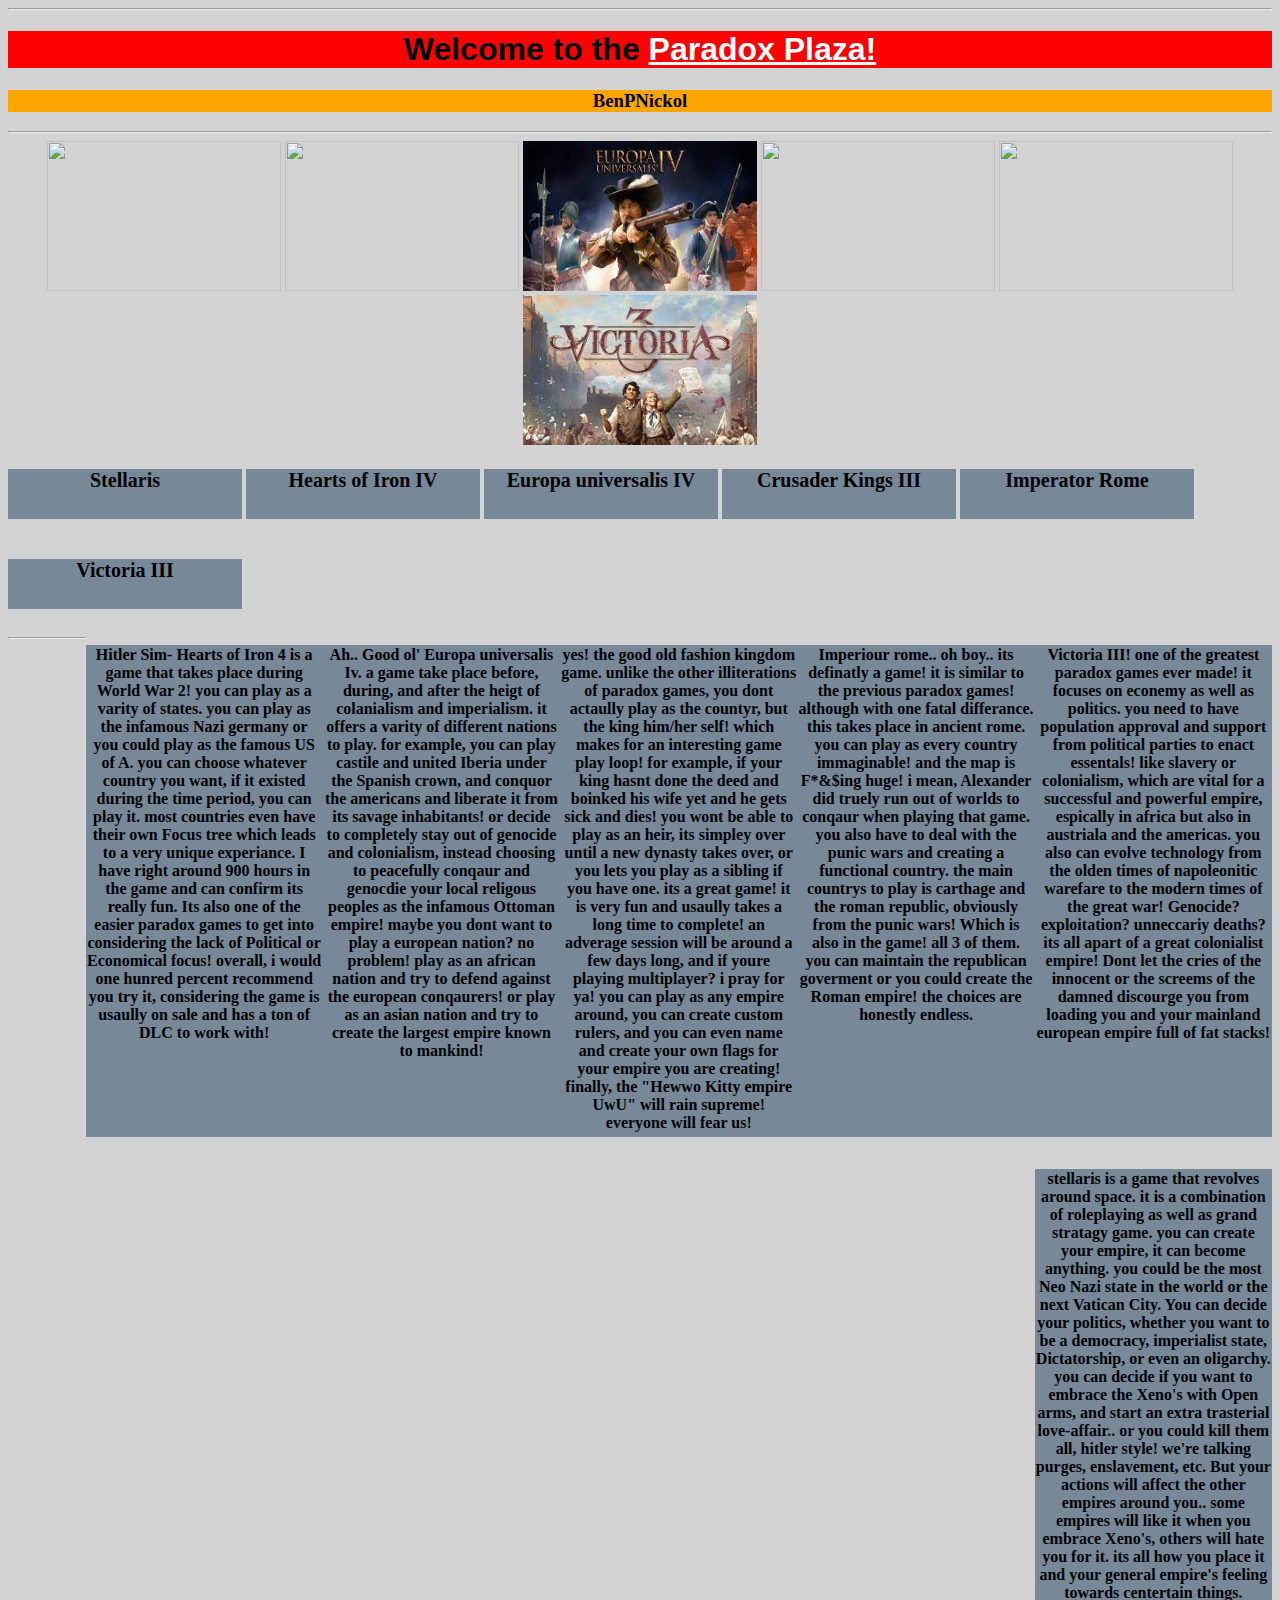
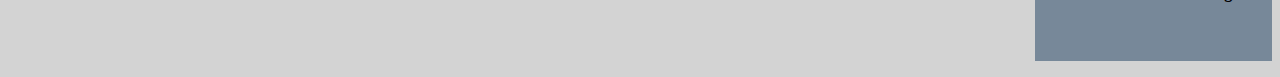
==== index.html @ b7e4c319 "Add files via upload" ====
<!DOCTYPE html>
<html lang="en">
<head>
    <link rel="style" href="stylesheet.css">
    <meta charset="UTF-8">
    <meta name="viewport" content="width=device-width, initial-scale=1.0">
    <title>Paradox Plaza</title>
    <!-- ^(>o<)^ "you're my prison Bi-"-->
    <!-- v('-')v "maybe i shouldnt sing that at school.."-->
    <style>
        html {
            background-color: lightgray;
        }
        .topb {
            background-color: red;
            font-size: xx-large;
            text-align: center;
            font-family: Verdana, Geneva, Tahoma, sans-serif;
            font-weight: bold;
        }
        .Black {
            color: black;
        }
        .topA {
           display: inline-block;
           background-color: lightslategray;
           width: 235.3px;
           height: 490px;
           padding: 1px 1px 1px 1px;
           float: right;
           color: black;
           font-weight: bold;
        }
        .topA:hover {
            background-color: goldenrod;
            color: brown;
        }

        .topC {
            background-color: lightslategray;
            width: 234px;
            height: 50px;
            display: inline-block;
            text-align: center;
            font-weight: bold;
            font-size: 20px;
            color: black;
        }
        img {
            width: 234px;
            height: 150px;
        }
        .topC:hover{
            background-color: goldenrod;
            color: brown;
        }
        .topd{
            background-color: orange;
        }
        .PDXInter {
            width: 100%;
            height: 100%;
        }
        .PP {
            color: white;
        }
    </style>
</head>
<hr>
<body>
    <center>
    <h1 class="topb">Welcome to the <a href="secretpage.html"class="PP">Paradox Plaza!</a></h1>
    <h3 class="topd"><a href="https://youtu.be/IEXU2178-iw?si=_TwhOZrFkXJ5-ifT"target=_blank class="Black"></a>BenPNickol</a></h3>
    <hr>
    <div>
    <a href="https://www.google.com/url?sa=i&url=https%3A%2F%2Fstore.steampowered.com%2Fapp%2F281990%2FStellaris%2F&psig=AOvVaw1C9UYe3_Y8xvqTOjr26qHR&ust=1695215287084000&source=images&cd=vfe&opi=89978449&ved=0CA0QjRxqFwoTCMiK-ZrftoEDFQAAAAAdAAAAABAD" target="_blank"><img src = "https://cdn.cloudflare.steamstatic.com/steam/apps/281990/capsule_616x353.jpg?t=1693234060"></a>
    <a href="https://www.google.com/url?sa=i&url=https%3A%2F%2Fstore.steampowered.com%2Fapp%2F394360%2FHearts_of_Iron_IV%2F&psig=AOvVaw2kgOMju-Z1PRm3Er1uELWC&ust=1695215364745000&source=images&cd=vfe&opi=89978449&ved=0CA0QjRxqFwoTCNjUpsTftoEDFQAAAAAdAAAAABAD"target="blank"><img src = "https://cdn.akamai.steamstatic.com/steam/apps/394360/capsule_616x353.jpg?t=1694091142"></a>
    <a href="https://www.google.com/imgres?imgurl=https%3A%2F%2Fcdn1.epicgames.com%2FsalesEvent%2FsalesEvent%2FEGS_EuropaUniversalisIV_ParadoxDevelopmentStudioParadoxTinto_S3_2560x1440-aa3002ec221d43dcd7e49f5458e74766&tbnid=sLUg0oDwA28S-M&vet=12ahUKEwif4siK4LaBAxUPPN4AHVu8Cl4QMygAegQIARBq..i&imgrefurl=https%3A%2F%2Fstore.epicgames.com%2Fen-US%2Fp%2Feuropa-universalis-iv&docid=Y0DGhOLrPF96cM&w=2560&h=1440&q=europa%20universalis%204&safe=active&ved=2ahUKEwif4siK4LaBAxUPPN4AHVu8Cl4QMygAegQIARBq"target=_blank><img src = "[data-uri]"></a>
    <a href="https://www.google.com/imgres?imgurl=https%3A%2F%2Fcdn.cloudflare.steamstatic.com%2Fsteam%2Fapps%2F1158310%2Fcapsule_616x353.jpg%3Ft%3D1692714098&tbnid=WioQLJDenZNGSM&vet=12ahUKEwiq75q14LaBAxVAPN4AHYj-DsAQMygAegQIARBq..i&imgrefurl=https%3A%2F%2Fstore.steampowered.com%2Fapp%2F1158310%2FCrusader_Kings_III%2F&docid=MSG698dSf3cy8M&w=616&h=353&itg=1&q=crusader%20kings%20iii&safe=active&ved=2ahUKEwiq75q14LaBAxVAPN4AHYj-DsAQMygAegQIARBq"target=_blank><img src = "https://cdn.cloudflare.steamstatic.com/steam/apps/1158310/capsule_616x353.jpg?t=1692714098"></a>
    <a href="https://www.google.com/imgres?imgurl=https%3A%2F%2Fcdn.cloudflare.steamstatic.com%2Fsteam%2Fapps%2F859580%2Fcapsule_616x353.jpg%3Ft%3D1621441082&tbnid=dZjUsSd30RZWSM&vet=12ahUKEwjj5InK4LaBAxWVNN4AHUb6BAYQMygBegQIARBs..i&imgrefurl=https%3A%2F%2Fstore.steampowered.com%2Fapp%2F859580%2FImperator_Rome%2F&docid=vJlnPVtXmf8YDM&w=616&h=353&q=imperator%20rome&safe=active&ved=2ahUKEwjj5InK4LaBAxWVNN4AHUb6BAYQMygBegQIARBs"target=_blank><img src = "https://cdn.cloudflare.steamstatic.com/steam/apps/859580/capsule_616x353.jpg?t=1621441082"></a>
    <a href="https://www.google.com/url?sa=i&url=https%3A%2F%2Fgg.deals%2Fgame%2Fvictoria-3%2F&psig=AOvVaw3E61ZF9tElEOwBAATt3LUr&ust=1695408074004000&source=images&cd=vfe&opi=89978449&ved=0CA0QjRxqFwoTCOCT-7KtvIEDFQAAAAAdAAAAABAD"target=_blank><img src="[data-uri]"></a>
    </div>
    <!-- ^(^v^)^ "Many images! and with links!" -->
    </center>
    <!-- v('o')> "Buttons!"-->
    <a href="Stella.html"><p class="topC">Stellaris</p></a>
    <a href="Hoi4.html"><p class="topC">Hearts of Iron IV</p></a>
    <a href="ImperialismSim.html"><p class="topC">Europa universalis IV</p></a>
    <a href="CK3.html"><p class="topC">Crusader Kings III</p></a>
    <a href="ThatOneRomanGameNoOneTalksAbout.html"><p class="topC">Imperator Rome</p></a>
    <a href="SpreadSheet.html"><p class="topC">Victoria III</p></a>
    <!-- ^(\/-\/')v "ignore the names... please..."-->
    <br>
    <center>


    <p class="topA">Victoria III!  one of the greatest paradox games ever made!  it focuses on econemy as well as politics.  you need to have population approval and support from political parties to enact essentals!  like slavery or colonialism, which are vital for a successful and powerful empire, espically in africa but also in austriala and the americas.  you also can evolve technology from the olden times of napoleonitic warefare to the modern times of the great war!  Genocide? exploitation? unneccariy deaths? its all apart of a great colonialist empire!  Dont let the cries of the innocent or the screems of the damned discourge you from loading you and your mainland european empire full of fat stacks!</p>
    <p class="topA">Imperiour rome.. oh boy.. its definatly a game! it is similar to the previous paradox games! although with one fatal differance.  this takes place in ancient rome.  you can play as every country immaginable!  and the map is F*&$ing huge!  i mean, Alexander did truely run out of worlds to conqaur when playing that game.  you also have to deal with the punic wars and creating a functional country.  the main countrys to play is carthage and the roman republic, obviously from the punic wars!  Which is also in the game! all 3 of them.  you can maintain the republican goverment or you could create the Roman empire!  the choices are honestly endless.</p>
    <p class="topA">yes!  the good old fashion kingdom game.  unlike the other illiterations of paradox games, you dont actaully play as the countyr, but the king him/her self!  which makes for an interesting game play loop! for example, if your king hasnt done the deed and boinked his wife yet and he gets sick and dies! you wont be able to play as an heir,  its simpley over until a new dynasty takes over, or you lets you play as a sibling if you have one.  its a great game!  it is very fun and usaully takes a long time to complete!  an adverage session will be around a few days long, and if youre playing multiplayer? i pray for ya!  you can play as any empire around, you can create custom rulers, and you can even name and create your own flags for your empire you are creating! finally, the "Hewwo Kitty empire UwU" will rain supreme! everyone will fear us!</p>
    <p class="topA">Ah.. Good ol' Europa universalis Iv.  a game take place before, during, and after the heigt of colanialism and imperialism.  it offers a varity of different nations to play.  for example, you can play castile and united Iberia under the Spanish crown, and conquor the americans and liberate it from its savage inhabitants!  or decide to completely stay out of genocide and colonialism, instead choosing to peacefully conqaur and genocdie your local religous peoples as the infamous Ottoman empire! maybe you dont want to play a european nation? no problem! play as an african nation and try to defend against the european conqaurers!  or play as an asian nation and try to create the largest empire known to mankind!</p>
    <p class="topA">Hitler Sim- Hearts of Iron 4 is a game that takes place during World War 2! you can play as a varity of states.  you can play as the infamous Nazi germany or you could play as the famous US of A.  you can choose whatever country you want, if it existed during the time period, you can play it.  most countries even have their own Focus tree which leads to a very unique experiance.  I have right around 900 hours in the game and can confirm its really fun.  Its also one of the easier paradox games to get into considering the lack of Political or Economical focus!  overall, i would one hunred percent recommend you try it, considering the game is usaully on sale and has a ton of DLC to work with!
    </p>
    <p class="topA">stellaris is a game that revolves around space. it is a combination of roleplaying as well as grand stratagy game.  you can create your empire, it can become anything.  you could be the most Neo Nazi state in the world or the next Vatican City.  You can decide your politics, whether you want to be a democracy, imperialist state, Dictatorship, or even an oligarchy.  you can decide if you want to embrace the Xeno's with Open arms, and start an extra trasterial love-affair.. or you could kill them all, hitler style! we're talking purges, enslavement, etc.  But your actions will affect the other empires around you.. some empires will like it when you embrace Xeno's, others will hate you for it.  its all how you place it and your general empire's feeling towards centertain things. </p>



    <!-- v('o')v "thats..not good.." -->
    <!-- v('v')> "its fixed!..after an hour...-->
</center>
<hr>
</center>
</body>

</html>
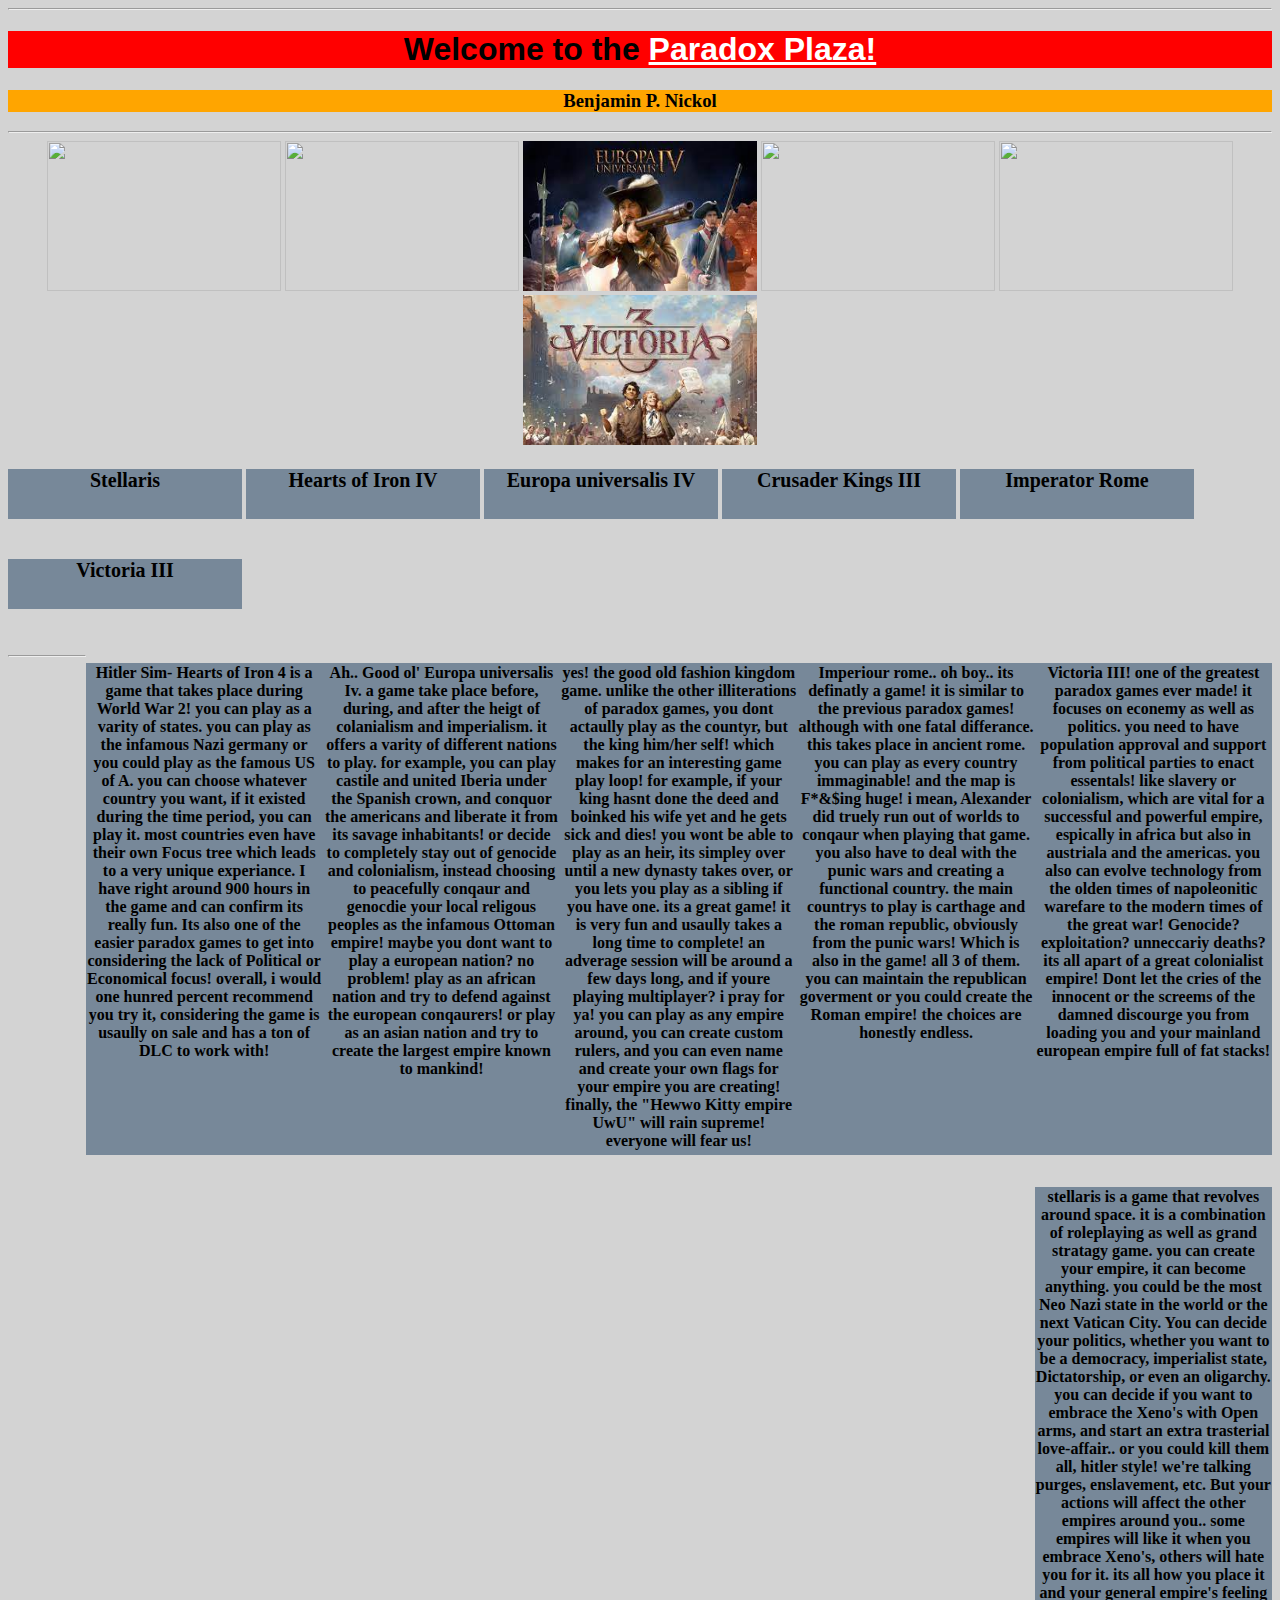
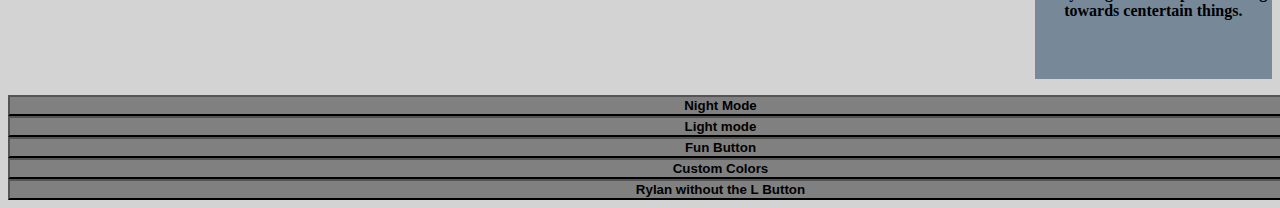
==== commit 552a7839: "Add files via upload" ====
--- a/index.html
+++ b/index.html
@@ -1,6 +1,7 @@
 <!DOCTYPE html>
-<html lang="en">
+<html lang="en" id="End">
 <head>
+    <script src="JavaScript.js" defer></script>
     <link rel="style" href="stylesheet.css">
     <meta charset="UTF-8">
     <meta name="viewport" content="width=device-width, initial-scale=1.0">
@@ -34,6 +35,7 @@
         .topA:hover {
             background-color: goldenrod;
             color: brown;
+            !important
         }
 
         .topC {
@@ -51,6 +53,7 @@
             height: 150px;
         }
         .topC:hover{
+            !important
             background-color: goldenrod;
             color: brown;
         }
@@ -64,13 +67,25 @@
         .PP {
             color: white;
         }
+        .red{
+            width: 1425px;
+            color: black;
+            background-color: blueviolet;
+            font-weight: bold;
+        }
+        .But{
+            background-color: grey;
+            font-weight: bold;
+            color: black;
+            width: 1425px;
+        }
     </style>
 </head>
 <hr>
 <body>
     <center>
-    <h1 class="topb">Welcome to the <a href="secretpage.html"class="PP">Paradox Plaza!</a></h1>
-    <h3 class="topd"><a href="https://youtu.be/IEXU2178-iw?si=_TwhOZrFkXJ5-ifT"target=_blank class="Black"></a>BenPNickol</a></h3>
+    <h1 id='Top' class="topb">Welcome to the <a href="secretpage.html"class="PP">Paradox Plaza!</a></h1>
+    <h3 class="topd" id="BPN"><a href="https://youtu.be/IEXU2178-iw?si=_TwhOZrFkXJ5-ifT"target=_blank class="Black"></a>Benjamin P. Nickol</a></h3>
     <hr>
     <div>
     <a href="https://www.google.com/url?sa=i&url=https%3A%2F%2Fstore.steampowered.com%2Fapp%2F281990%2FStellaris%2F&psig=AOvVaw1C9UYe3_Y8xvqTOjr26qHR&ust=1695215287084000&source=images&cd=vfe&opi=89978449&ved=0CA0QjRxqFwoTCMiK-ZrftoEDFQAAAAAdAAAAABAD" target="_blank"><img src = "https://cdn.cloudflare.steamstatic.com/steam/apps/281990/capsule_616x353.jpg?t=1693234060"></a>
@@ -83,31 +98,38 @@
     <!-- ^(^v^)^ "Many images! and with links!" -->
     </center>
     <!-- v('o')> "Buttons!"-->
-    <a href="Stella.html"><p class="topC">Stellaris</p></a>
-    <a href="Hoi4.html"><p class="topC">Hearts of Iron IV</p></a>
-    <a href="ImperialismSim.html"><p class="topC">Europa universalis IV</p></a>
-    <a href="CK3.html"><p class="topC">Crusader Kings III</p></a>
-    <a href="ThatOneRomanGameNoOneTalksAbout.html"><p class="topC">Imperator Rome</p></a>
-    <a href="SpreadSheet.html"><p class="topC">Victoria III</p></a>
+    <div id ='Ti'>
+    <a href="Stella.html"><p class="topC" id="Genocide">Stellaris</p></a>
+    <a href="Hoi4.html"><p class="topC" id='HitlerSim'>Hearts of Iron IV</p></a>
+    <a href="ImperialismSim.html"><p class="topC" id="WhiteGuyColonizerSim">Europa universalis IV</p></a>
+    <a href="CK3.html"><p class="topC" id="CKIII">Crusader Kings III</p></a>
+    <a href="ThatOneRomanGameNoOneTalksAbout.html"><p class="topC" id="Rome">Imperator Rome</p></a>
+    <a href="SpreadSheet.html"><p class="topC" id="VIII">Victoria III</p></a>
+    </div>
     <!-- ^(\/-\/')v "ignore the names... please..."-->
     <br>
     <center>
 
-
-    <p class="topA">Victoria III!  one of the greatest paradox games ever made!  it focuses on econemy as well as politics.  you need to have population approval and support from political parties to enact essentals!  like slavery or colonialism, which are vital for a successful and powerful empire, espically in africa but also in austriala and the americas.  you also can evolve technology from the olden times of napoleonitic warefare to the modern times of the great war!  Genocide? exploitation? unneccariy deaths? its all apart of a great colonialist empire!  Dont let the cries of the innocent or the screems of the damned discourge you from loading you and your mainland european empire full of fat stacks!</p>
-    <p class="topA">Imperiour rome.. oh boy.. its definatly a game! it is similar to the previous paradox games! although with one fatal differance.  this takes place in ancient rome.  you can play as every country immaginable!  and the map is F*&$ing huge!  i mean, Alexander did truely run out of worlds to conqaur when playing that game.  you also have to deal with the punic wars and creating a functional country.  the main countrys to play is carthage and the roman republic, obviously from the punic wars!  Which is also in the game! all 3 of them.  you can maintain the republican goverment or you could create the Roman empire!  the choices are honestly endless.</p>
-    <p class="topA">yes!  the good old fashion kingdom game.  unlike the other illiterations of paradox games, you dont actaully play as the countyr, but the king him/her self!  which makes for an interesting game play loop! for example, if your king hasnt done the deed and boinked his wife yet and he gets sick and dies! you wont be able to play as an heir,  its simpley over until a new dynasty takes over, or you lets you play as a sibling if you have one.  its a great game!  it is very fun and usaully takes a long time to complete!  an adverage session will be around a few days long, and if youre playing multiplayer? i pray for ya!  you can play as any empire around, you can create custom rulers, and you can even name and create your own flags for your empire you are creating! finally, the "Hewwo Kitty empire UwU" will rain supreme! everyone will fear us!</p>
-    <p class="topA">Ah.. Good ol' Europa universalis Iv.  a game take place before, during, and after the heigt of colanialism and imperialism.  it offers a varity of different nations to play.  for example, you can play castile and united Iberia under the Spanish crown, and conquor the americans and liberate it from its savage inhabitants!  or decide to completely stay out of genocide and colonialism, instead choosing to peacefully conqaur and genocdie your local religous peoples as the infamous Ottoman empire! maybe you dont want to play a european nation? no problem! play as an african nation and try to defend against the european conqaurers!  or play as an asian nation and try to create the largest empire known to mankind!</p>
-    <p class="topA">Hitler Sim- Hearts of Iron 4 is a game that takes place during World War 2! you can play as a varity of states.  you can play as the infamous Nazi germany or you could play as the famous US of A.  you can choose whatever country you want, if it existed during the time period, you can play it.  most countries even have their own Focus tree which leads to a very unique experiance.  I have right around 900 hours in the game and can confirm its really fun.  Its also one of the easier paradox games to get into considering the lack of Political or Economical focus!  overall, i would one hunred percent recommend you try it, considering the game is usaully on sale and has a ton of DLC to work with!
+<div id='Tri'>
+    <p id="1"  class="topA">Victoria III!  one of the greatest paradox games ever made!  it focuses on econemy as well as politics.  you need to have population approval and support from political parties to enact essentals!  like slavery or colonialism, which are vital for a successful and powerful empire, espically in africa but also in austriala and the americas.  you also can evolve technology from the olden times of napoleonitic warefare to the modern times of the great war!  Genocide? exploitation? unneccariy deaths? its all apart of a great colonialist empire!  Dont let the cries of the innocent or the screems of the damned discourge you from loading you and your mainland european empire full of fat stacks!</p>
+    <p id="2"  class="topA">Imperiour rome.. oh boy.. its definatly a game! it is similar to the previous paradox games! although with one fatal differance.  this takes place in ancient rome.  you can play as every country immaginable!  and the map is F*&$ing huge!  i mean, Alexander did truely run out of worlds to conqaur when playing that game.  you also have to deal with the punic wars and creating a functional country.  the main countrys to play is carthage and the roman republic, obviously from the punic wars!  Which is also in the game! all 3 of them.  you can maintain the republican goverment or you could create the Roman empire!  the choices are honestly endless.</p>
+    <p id="3"  class="topA">yes!  the good old fashion kingdom game.  unlike the other illiterations of paradox games, you dont actaully play as the countyr, but the king him/her self!  which makes for an interesting game play loop! for example, if your king hasnt done the deed and boinked his wife yet and he gets sick and dies! you wont be able to play as an heir,  its simpley over until a new dynasty takes over, or you lets you play as a sibling if you have one.  its a great game!  it is very fun and usaully takes a long time to complete!  an adverage session will be around a few days long, and if youre playing multiplayer? i pray for ya!  you can play as any empire around, you can create custom rulers, and you can even name and create your own flags for your empire you are creating! finally, the "Hewwo Kitty empire UwU" will rain supreme! everyone will fear us!</p>
+    <p id="4"  class="topA">Ah.. Good ol' Europa universalis Iv.  a game take place before, during, and after the heigt of colanialism and imperialism.  it offers a varity of different nations to play.  for example, you can play castile and united Iberia under the Spanish crown, and conquor the americans and liberate it from its savage inhabitants!  or decide to completely stay out of genocide and colonialism, instead choosing to peacefully conqaur and genocdie your local religous peoples as the infamous Ottoman empire! maybe you dont want to play a european nation? no problem! play as an african nation and try to defend against the european conqaurers!  or play as an asian nation and try to create the largest empire known to mankind!</p>
+    <p id="5"  class="topA">Hitler Sim- Hearts of Iron 4 is a game that takes place during World War 2! you can play as a varity of states.  you can play as the infamous Nazi germany or you could play as the famous US of A.  you can choose whatever country you want, if it existed during the time period, you can play it.  most countries even have their own Focus tree which leads to a very unique experiance.  I have right around 900 hours in the game and can confirm its really fun.  Its also one of the easier paradox games to get into considering the lack of Political or Economical focus!  overall, i would one hunred percent recommend you try it, considering the game is usaully on sale and has a ton of DLC to work with!
     </p>
-    <p class="topA">stellaris is a game that revolves around space. it is a combination of roleplaying as well as grand stratagy game.  you can create your empire, it can become anything.  you could be the most Neo Nazi state in the world or the next Vatican City.  You can decide your politics, whether you want to be a democracy, imperialist state, Dictatorship, or even an oligarchy.  you can decide if you want to embrace the Xeno's with Open arms, and start an extra trasterial love-affair.. or you could kill them all, hitler style! we're talking purges, enslavement, etc.  But your actions will affect the other empires around you.. some empires will like it when you embrace Xeno's, others will hate you for it.  its all how you place it and your general empire's feeling towards centertain things. </p>
-
+    <p id="6" class="topA">stellaris is a game that revolves around space. it is a combination of roleplaying as well as grand stratagy game.  you can create your empire, it can become anything.  you could be the most Neo Nazi state in the world or the next Vatican City.  You can decide your politics, whether you want to be a democracy, imperialist state, Dictatorship, or even an oligarchy.  you can decide if you want to embrace the Xeno's with Open arms, and start an extra trasterial love-affair.. or you could kill them all, hitler style! we're talking purges, enslavement, etc.  But your actions will affect the other empires around you.. some empires will like it when you embrace Xeno's, others will hate you for it.  its all how you place it and your general empire's feeling towards centertain things. </p>
+</div>
 
 
     <!-- v('o')v "thats..not good.." -->
     <!-- v('v')> "its fixed!..after an hour...-->
 </center>
 <hr>
+<button class="But" id='Qill' onclick="funnerButton()">Night Mode</button>
+<button class='But' id='Sill' onclick="offswitch()">Light mode</button>
+<button class='But' id="Will" onclick="Button()">Fun Button</button>
+<button class="But" id="Till" onclick="MyLifeDyingAway()">Custom Colors</button>
+<button class="But" id="Bill" onclick="RylanWithoutTheLButton()">Rylan without the L Button</button>
 </center>
 </body>
 
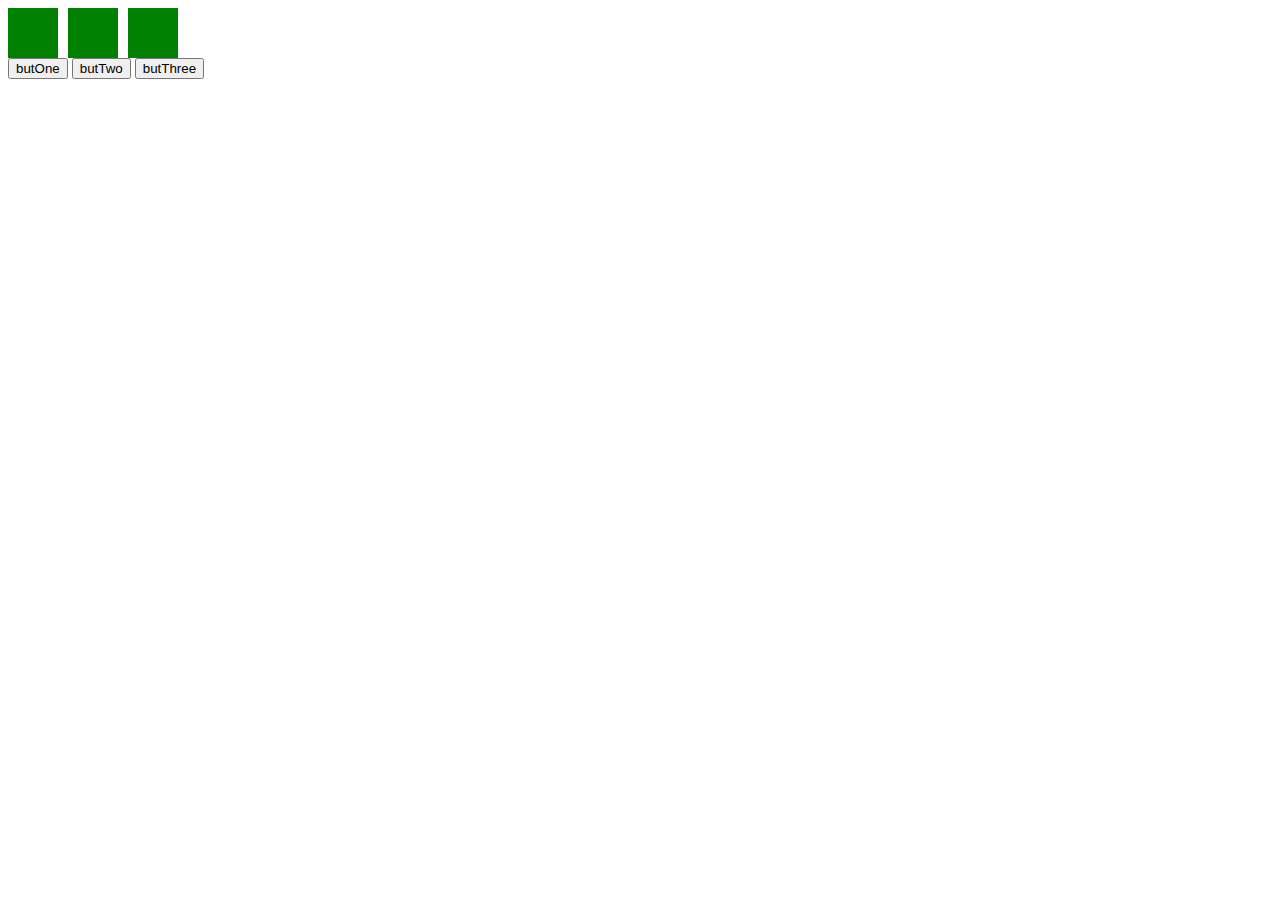
==== commit 1bbfea4e: "Add files via upload" ====
--- a/index.html
+++ b/index.html
@@ -1,136 +1,23 @@
 <!DOCTYPE html>
-<html lang="en" id="End">
+<html lang="en">
 <head>
-    <script src="JavaScript.js" defer></script>
-    <link rel="style" href="stylesheet.css">
     <meta charset="UTF-8">
     <meta name="viewport" content="width=device-width, initial-scale=1.0">
-    <title>Paradox Plaza</title>
-    <!-- ^(>o<)^ "you're my prison Bi-"-->
-    <!-- v('-')v "maybe i shouldnt sing that at school.."-->
-    <style>
-        html {
-            background-color: lightgray;
-        }
-        .topb {
-            background-color: red;
-            font-size: xx-large;
-            text-align: center;
-            font-family: Verdana, Geneva, Tahoma, sans-serif;
-            font-weight: bold;
-        }
-        .Black {
-            color: black;
-        }
-        .topA {
-           display: inline-block;
-           background-color: lightslategray;
-           width: 235.3px;
-           height: 490px;
-           padding: 1px 1px 1px 1px;
-           float: right;
-           color: black;
-           font-weight: bold;
-        }
-        .topA:hover {
-            background-color: goldenrod;
-            color: brown;
-            !important
-        }
-
-        .topC {
-            background-color: lightslategray;
-            width: 234px;
-            height: 50px;
-            display: inline-block;
-            text-align: center;
-            font-weight: bold;
-            font-size: 20px;
-            color: black;
-        }
-        img {
-            width: 234px;
-            height: 150px;
-        }
-        .topC:hover{
-            !important
-            background-color: goldenrod;
-            color: brown;
-        }
-        .topd{
-            background-color: orange;
-        }
-        .PDXInter {
-            width: 100%;
-            height: 100%;
-        }
-        .PP {
-            color: white;
-        }
-        .red{
-            width: 1425px;
-            color: black;
-            background-color: blueviolet;
-            font-weight: bold;
-        }
-        .But{
-            background-color: grey;
-            font-weight: bold;
-            color: black;
-            width: 1425px;
-        }
-    </style>
+    <title>Document</title>
+    <link rel="stylesheet" type="text/css" href="stylesheet.css" />
+    <script src="javascript.js" defer></script>
+    <link rel="style" href="stylesheet.css">
 </head>
-<hr>
 <body>
-    <center>
-    <h1 id='Top' class="topb">Welcome to the <a href="secretpage.html"class="PP">Paradox Plaza!</a></h1>
-    <h3 class="topd" id="BPN"><a href="https://youtu.be/IEXU2178-iw?si=_TwhOZrFkXJ5-ifT"target=_blank class="Black"></a>Benjamin P. Nickol</a></h3>
-    <hr>
-    <div>
-    <a href="https://www.google.com/url?sa=i&url=https%3A%2F%2Fstore.steampowered.com%2Fapp%2F281990%2FStellaris%2F&psig=AOvVaw1C9UYe3_Y8xvqTOjr26qHR&ust=1695215287084000&source=images&cd=vfe&opi=89978449&ved=0CA0QjRxqFwoTCMiK-ZrftoEDFQAAAAAdAAAAABAD" target="_blank"><img src = "https://cdn.cloudflare.steamstatic.com/steam/apps/281990/capsule_616x353.jpg?t=1693234060"></a>
-    <a href="https://www.google.com/url?sa=i&url=https%3A%2F%2Fstore.steampowered.com%2Fapp%2F394360%2FHearts_of_Iron_IV%2F&psig=AOvVaw2kgOMju-Z1PRm3Er1uELWC&ust=1695215364745000&source=images&cd=vfe&opi=89978449&ved=0CA0QjRxqFwoTCNjUpsTftoEDFQAAAAAdAAAAABAD"target="blank"><img src = "https://cdn.akamai.steamstatic.com/steam/apps/394360/capsule_616x353.jpg?t=1694091142"></a>
-    <a href="https://www.google.com/imgres?imgurl=https%3A%2F%2Fcdn1.epicgames.com%2FsalesEvent%2FsalesEvent%2FEGS_EuropaUniversalisIV_ParadoxDevelopmentStudioParadoxTinto_S3_2560x1440-aa3002ec221d43dcd7e49f5458e74766&tbnid=sLUg0oDwA28S-M&vet=12ahUKEwif4siK4LaBAxUPPN4AHVu8Cl4QMygAegQIARBq..i&imgrefurl=https%3A%2F%2Fstore.epicgames.com%2Fen-US%2Fp%2Feuropa-universalis-iv&docid=Y0DGhOLrPF96cM&w=2560&h=1440&q=europa%20universalis%204&safe=active&ved=2ahUKEwif4siK4LaBAxUPPN4AHVu8Cl4QMygAegQIARBq"target=_blank><img src = "[data-uri]"></a>
-    <a href="https://www.google.com/imgres?imgurl=https%3A%2F%2Fcdn.cloudflare.steamstatic.com%2Fsteam%2Fapps%2F1158310%2Fcapsule_616x353.jpg%3Ft%3D1692714098&tbnid=WioQLJDenZNGSM&vet=12ahUKEwiq75q14LaBAxVAPN4AHYj-DsAQMygAegQIARBq..i&imgrefurl=https%3A%2F%2Fstore.steampowered.com%2Fapp%2F1158310%2FCrusader_Kings_III%2F&docid=MSG698dSf3cy8M&w=616&h=353&itg=1&q=crusader%20kings%20iii&safe=active&ved=2ahUKEwiq75q14LaBAxVAPN4AHYj-DsAQMygAegQIARBq"target=_blank><img src = "https://cdn.cloudflare.steamstatic.com/steam/apps/1158310/capsule_616x353.jpg?t=1692714098"></a>
-    <a href="https://www.google.com/imgres?imgurl=https%3A%2F%2Fcdn.cloudflare.steamstatic.com%2Fsteam%2Fapps%2F859580%2Fcapsule_616x353.jpg%3Ft%3D1621441082&tbnid=dZjUsSd30RZWSM&vet=12ahUKEwjj5InK4LaBAxWVNN4AHUb6BAYQMygBegQIARBs..i&imgrefurl=https%3A%2F%2Fstore.steampowered.com%2Fapp%2F859580%2FImperator_Rome%2F&docid=vJlnPVtXmf8YDM&w=616&h=353&q=imperator%20rome&safe=active&ved=2ahUKEwjj5InK4LaBAxWVNN4AHUb6BAYQMygBegQIARBs"target=_blank><img src = "https://cdn.cloudflare.steamstatic.com/steam/apps/859580/capsule_616x353.jpg?t=1621441082"></a>
-    <a href="https://www.google.com/url?sa=i&url=https%3A%2F%2Fgg.deals%2Fgame%2Fvictoria-3%2F&psig=AOvVaw3E61ZF9tElEOwBAATt3LUr&ust=1695408074004000&source=images&cd=vfe&opi=89978449&ved=0CA0QjRxqFwoTCOCT-7KtvIEDFQAAAAAdAAAAABAD"target=_blank><img src="[data-uri]"></a>
+    <div id="oneC">
+        <div class="box"></div>
+        <div class="box"></div>
+        <div class="box"></div>
     </div>
-    <!-- ^(^v^)^ "Many images! and with links!" -->
-    </center>
-    <!-- v('o')> "Buttons!"-->
-    <div id ='Ti'>
-    <a href="Stella.html"><p class="topC" id="Genocide">Stellaris</p></a>
-    <a href="Hoi4.html"><p class="topC" id='HitlerSim'>Hearts of Iron IV</p></a>
-    <a href="ImperialismSim.html"><p class="topC" id="WhiteGuyColonizerSim">Europa universalis IV</p></a>
-    <a href="CK3.html"><p class="topC" id="CKIII">Crusader Kings III</p></a>
-    <a href="ThatOneRomanGameNoOneTalksAbout.html"><p class="topC" id="Rome">Imperator Rome</p></a>
-    <a href="SpreadSheet.html"><p class="topC" id="VIII">Victoria III</p></a>
+    <div id="OneB">
+        <button class="button" onclick="changeColor('square1')">butOne</button>
+        <button class="button" onclick="changeColor('square')">butTwo</button>
+        <button class="button" onclick="changeColor('square')">butThree</button>
     </div>
-    <!-- ^(\/-\/')v "ignore the names... please..."-->
-    <br>
-    <center>
-
-<div id='Tri'>
-    <p id="1"  class="topA">Victoria III!  one of the greatest paradox games ever made!  it focuses on econemy as well as politics.  you need to have population approval and support from political parties to enact essentals!  like slavery or colonialism, which are vital for a successful and powerful empire, espically in africa but also in austriala and the americas.  you also can evolve technology from the olden times of napoleonitic warefare to the modern times of the great war!  Genocide? exploitation? unneccariy deaths? its all apart of a great colonialist empire!  Dont let the cries of the innocent or the screems of the damned discourge you from loading you and your mainland european empire full of fat stacks!</p>
-    <p id="2"  class="topA">Imperiour rome.. oh boy.. its definatly a game! it is similar to the previous paradox games! although with one fatal differance.  this takes place in ancient rome.  you can play as every country immaginable!  and the map is F*&$ing huge!  i mean, Alexander did truely run out of worlds to conqaur when playing that game.  you also have to deal with the punic wars and creating a functional country.  the main countrys to play is carthage and the roman republic, obviously from the punic wars!  Which is also in the game! all 3 of them.  you can maintain the republican goverment or you could create the Roman empire!  the choices are honestly endless.</p>
-    <p id="3"  class="topA">yes!  the good old fashion kingdom game.  unlike the other illiterations of paradox games, you dont actaully play as the countyr, but the king him/her self!  which makes for an interesting game play loop! for example, if your king hasnt done the deed and boinked his wife yet and he gets sick and dies! you wont be able to play as an heir,  its simpley over until a new dynasty takes over, or you lets you play as a sibling if you have one.  its a great game!  it is very fun and usaully takes a long time to complete!  an adverage session will be around a few days long, and if youre playing multiplayer? i pray for ya!  you can play as any empire around, you can create custom rulers, and you can even name and create your own flags for your empire you are creating! finally, the "Hewwo Kitty empire UwU" will rain supreme! everyone will fear us!</p>
-    <p id="4"  class="topA">Ah.. Good ol' Europa universalis Iv.  a game take place before, during, and after the heigt of colanialism and imperialism.  it offers a varity of different nations to play.  for example, you can play castile and united Iberia under the Spanish crown, and conquor the americans and liberate it from its savage inhabitants!  or decide to completely stay out of genocide and colonialism, instead choosing to peacefully conqaur and genocdie your local religous peoples as the infamous Ottoman empire! maybe you dont want to play a european nation? no problem! play as an african nation and try to defend against the european conqaurers!  or play as an asian nation and try to create the largest empire known to mankind!</p>
-    <p id="5"  class="topA">Hitler Sim- Hearts of Iron 4 is a game that takes place during World War 2! you can play as a varity of states.  you can play as the infamous Nazi germany or you could play as the famous US of A.  you can choose whatever country you want, if it existed during the time period, you can play it.  most countries even have their own Focus tree which leads to a very unique experiance.  I have right around 900 hours in the game and can confirm its really fun.  Its also one of the easier paradox games to get into considering the lack of Political or Economical focus!  overall, i would one hunred percent recommend you try it, considering the game is usaully on sale and has a ton of DLC to work with!
-    </p>
-    <p id="6" class="topA">stellaris is a game that revolves around space. it is a combination of roleplaying as well as grand stratagy game.  you can create your empire, it can become anything.  you could be the most Neo Nazi state in the world or the next Vatican City.  You can decide your politics, whether you want to be a democracy, imperialist state, Dictatorship, or even an oligarchy.  you can decide if you want to embrace the Xeno's with Open arms, and start an extra trasterial love-affair.. or you could kill them all, hitler style! we're talking purges, enslavement, etc.  But your actions will affect the other empires around you.. some empires will like it when you embrace Xeno's, others will hate you for it.  its all how you place it and your general empire's feeling towards centertain things. </p>
-</div>
-
-
-    <!-- v('o')v "thats..not good.." -->
-    <!-- v('v')> "its fixed!..after an hour...-->
-</center>
-<hr>
-<button class="But" id='Qill' onclick="funnerButton()">Night Mode</button>
-<button class='But' id='Sill' onclick="offswitch()">Light mode</button>
-<button class='But' id="Will" onclick="Button()">Fun Button</button>
-<button class="But" id="Till" onclick="MyLifeDyingAway()">Custom Colors</button>
-<button class="But" id="Bill" onclick="RylanWithoutTheLButton()">Rylan without the L Button</button>
-</center>
 </body>
-
 </html>--- a/stylesheet.css
+++ b/stylesheet.css
@@ -0,0 +1,18 @@
+html{
+    Margin: 0; padding: 0; display = flex, flex-direction: column; align-items:
+center; justify-content: center; height: 100vh;
+}
+#oneC{
+    Display: flex;
+}
+.box{
+    width: 50px;
+    height: 50px; 
+    background-color: green; 
+    margin-right: 10px;
+}
+.Button{
+    Margin-top: 10px; 
+    padding: 10px; 
+    font-size: 16px;
+}--- a/stylesheet.css
+++ b/stylesheet.css
@@ -0,0 +1,18 @@
+html{
+    Margin: 0; padding: 0; display = flex, flex-direction: column; align-items:
+center; justify-content: center; height: 100vh;
+}
+#oneC{
+    Display: flex;
+}
+.box{
+    width: 50px;
+    height: 50px; 
+    background-color: green; 
+    margin-right: 10px;
+}
+.Button{
+    Margin-top: 10px; 
+    padding: 10px; 
+    font-size: 16px;
+}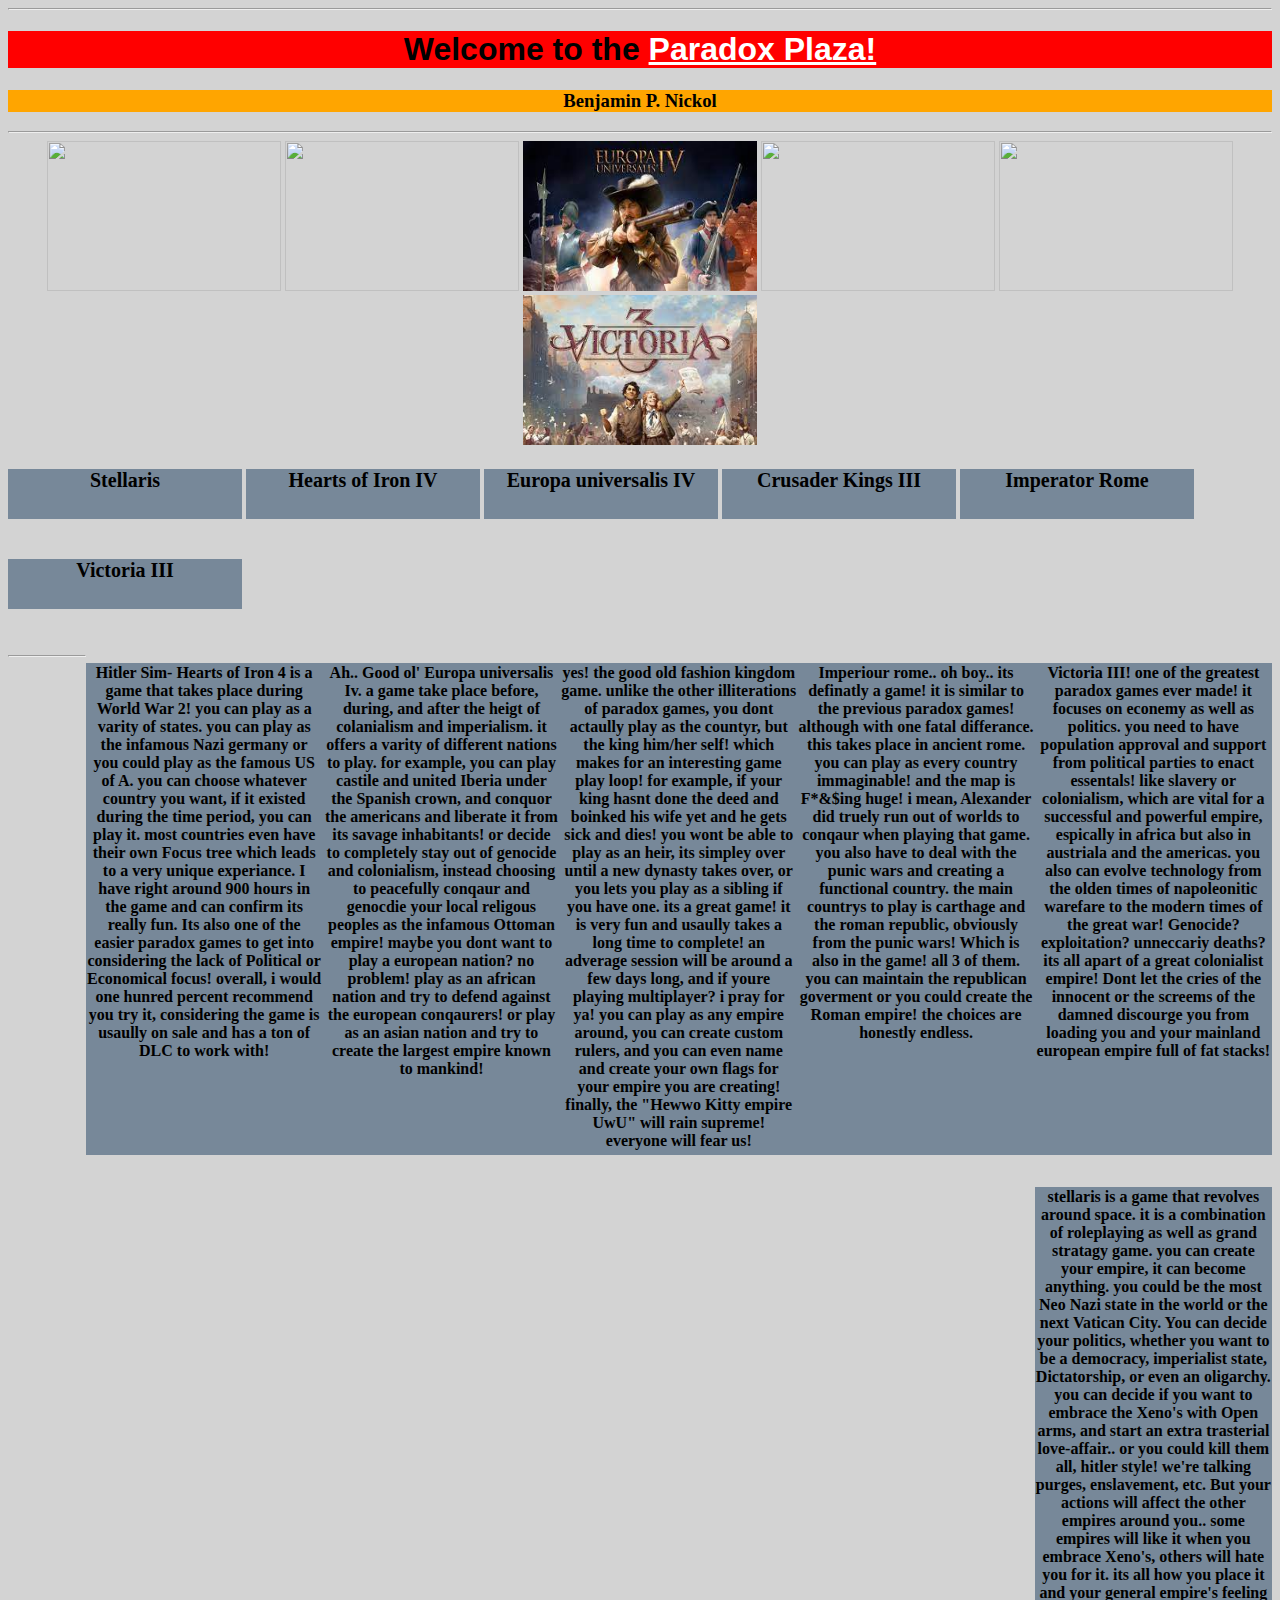
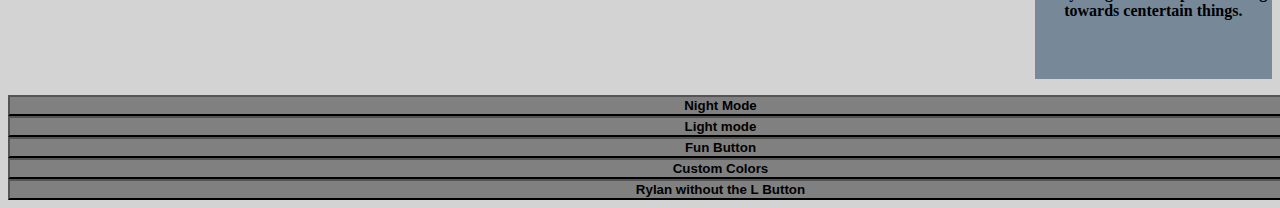
==== commit 828862ca: "Revert "Add files via upload"" ====
--- a/index.html
+++ b/index.html
@@ -1,23 +1,136 @@
 <!DOCTYPE html>
-<html lang="en">
+<html lang="en" id="End">
 <head>
+    <script src="JavaScript.js" defer></script>
+    <link rel="style" href="stylesheet.css">
     <meta charset="UTF-8">
     <meta name="viewport" content="width=device-width, initial-scale=1.0">
-    <title>Document</title>
-    <link rel="stylesheet" type="text/css" href="stylesheet.css" />
-    <script src="javascript.js" defer></script>
-    <link rel="style" href="stylesheet.css">
+    <title>Paradox Plaza</title>
+    <!-- ^(>o<)^ "you're my prison Bi-"-->
+    <!-- v('-')v "maybe i shouldnt sing that at school.."-->
+    <style>
+        html {
+            background-color: lightgray;
+        }
+        .topb {
+            background-color: red;
+            font-size: xx-large;
+            text-align: center;
+            font-family: Verdana, Geneva, Tahoma, sans-serif;
+            font-weight: bold;
+        }
+        .Black {
+            color: black;
+        }
+        .topA {
+           display: inline-block;
+           background-color: lightslategray;
+           width: 235.3px;
+           height: 490px;
+           padding: 1px 1px 1px 1px;
+           float: right;
+           color: black;
+           font-weight: bold;
+        }
+        .topA:hover {
+            background-color: goldenrod;
+            color: brown;
+            !important
+        }
+
+        .topC {
+            background-color: lightslategray;
+            width: 234px;
+            height: 50px;
+            display: inline-block;
+            text-align: center;
+            font-weight: bold;
+            font-size: 20px;
+            color: black;
+        }
+        img {
+            width: 234px;
+            height: 150px;
+        }
+        .topC:hover{
+            !important
+            background-color: goldenrod;
+            color: brown;
+        }
+        .topd{
+            background-color: orange;
+        }
+        .PDXInter {
+            width: 100%;
+            height: 100%;
+        }
+        .PP {
+            color: white;
+        }
+        .red{
+            width: 1425px;
+            color: black;
+            background-color: blueviolet;
+            font-weight: bold;
+        }
+        .But{
+            background-color: grey;
+            font-weight: bold;
+            color: black;
+            width: 1425px;
+        }
+    </style>
 </head>
+<hr>
 <body>
-    <div id="oneC">
-        <div class="box"></div>
-        <div class="box"></div>
-        <div class="box"></div>
+    <center>
+    <h1 id='Top' class="topb">Welcome to the <a href="secretpage.html"class="PP">Paradox Plaza!</a></h1>
+    <h3 class="topd" id="BPN"><a href="https://youtu.be/IEXU2178-iw?si=_TwhOZrFkXJ5-ifT"target=_blank class="Black"></a>Benjamin P. Nickol</a></h3>
+    <hr>
+    <div>
+    <a href="https://www.google.com/url?sa=i&url=https%3A%2F%2Fstore.steampowered.com%2Fapp%2F281990%2FStellaris%2F&psig=AOvVaw1C9UYe3_Y8xvqTOjr26qHR&ust=1695215287084000&source=images&cd=vfe&opi=89978449&ved=0CA0QjRxqFwoTCMiK-ZrftoEDFQAAAAAdAAAAABAD" target="_blank"><img src = "https://cdn.cloudflare.steamstatic.com/steam/apps/281990/capsule_616x353.jpg?t=1693234060"></a>
+    <a href="https://www.google.com/url?sa=i&url=https%3A%2F%2Fstore.steampowered.com%2Fapp%2F394360%2FHearts_of_Iron_IV%2F&psig=AOvVaw2kgOMju-Z1PRm3Er1uELWC&ust=1695215364745000&source=images&cd=vfe&opi=89978449&ved=0CA0QjRxqFwoTCNjUpsTftoEDFQAAAAAdAAAAABAD"target="blank"><img src = "https://cdn.akamai.steamstatic.com/steam/apps/394360/capsule_616x353.jpg?t=1694091142"></a>
+    <a href="https://www.google.com/imgres?imgurl=https%3A%2F%2Fcdn1.epicgames.com%2FsalesEvent%2FsalesEvent%2FEGS_EuropaUniversalisIV_ParadoxDevelopmentStudioParadoxTinto_S3_2560x1440-aa3002ec221d43dcd7e49f5458e74766&tbnid=sLUg0oDwA28S-M&vet=12ahUKEwif4siK4LaBAxUPPN4AHVu8Cl4QMygAegQIARBq..i&imgrefurl=https%3A%2F%2Fstore.epicgames.com%2Fen-US%2Fp%2Feuropa-universalis-iv&docid=Y0DGhOLrPF96cM&w=2560&h=1440&q=europa%20universalis%204&safe=active&ved=2ahUKEwif4siK4LaBAxUPPN4AHVu8Cl4QMygAegQIARBq"target=_blank><img src = "[data-uri]"></a>
+    <a href="https://www.google.com/imgres?imgurl=https%3A%2F%2Fcdn.cloudflare.steamstatic.com%2Fsteam%2Fapps%2F1158310%2Fcapsule_616x353.jpg%3Ft%3D1692714098&tbnid=WioQLJDenZNGSM&vet=12ahUKEwiq75q14LaBAxVAPN4AHYj-DsAQMygAegQIARBq..i&imgrefurl=https%3A%2F%2Fstore.steampowered.com%2Fapp%2F1158310%2FCrusader_Kings_III%2F&docid=MSG698dSf3cy8M&w=616&h=353&itg=1&q=crusader%20kings%20iii&safe=active&ved=2ahUKEwiq75q14LaBAxVAPN4AHYj-DsAQMygAegQIARBq"target=_blank><img src = "https://cdn.cloudflare.steamstatic.com/steam/apps/1158310/capsule_616x353.jpg?t=1692714098"></a>
+    <a href="https://www.google.com/imgres?imgurl=https%3A%2F%2Fcdn.cloudflare.steamstatic.com%2Fsteam%2Fapps%2F859580%2Fcapsule_616x353.jpg%3Ft%3D1621441082&tbnid=dZjUsSd30RZWSM&vet=12ahUKEwjj5InK4LaBAxWVNN4AHUb6BAYQMygBegQIARBs..i&imgrefurl=https%3A%2F%2Fstore.steampowered.com%2Fapp%2F859580%2FImperator_Rome%2F&docid=vJlnPVtXmf8YDM&w=616&h=353&q=imperator%20rome&safe=active&ved=2ahUKEwjj5InK4LaBAxWVNN4AHUb6BAYQMygBegQIARBs"target=_blank><img src = "https://cdn.cloudflare.steamstatic.com/steam/apps/859580/capsule_616x353.jpg?t=1621441082"></a>
+    <a href="https://www.google.com/url?sa=i&url=https%3A%2F%2Fgg.deals%2Fgame%2Fvictoria-3%2F&psig=AOvVaw3E61ZF9tElEOwBAATt3LUr&ust=1695408074004000&source=images&cd=vfe&opi=89978449&ved=0CA0QjRxqFwoTCOCT-7KtvIEDFQAAAAAdAAAAABAD"target=_blank><img src="[data-uri]"></a>
     </div>
-    <div id="OneB">
-        <button class="button" onclick="changeColor('square1')">butOne</button>
-        <button class="button" onclick="changeColor('square')">butTwo</button>
-        <button class="button" onclick="changeColor('square')">butThree</button>
+    <!-- ^(^v^)^ "Many images! and with links!" -->
+    </center>
+    <!-- v('o')> "Buttons!"-->
+    <div id ='Ti'>
+    <a href="Stella.html"><p class="topC" id="Genocide">Stellaris</p></a>
+    <a href="Hoi4.html"><p class="topC" id='HitlerSim'>Hearts of Iron IV</p></a>
+    <a href="ImperialismSim.html"><p class="topC" id="WhiteGuyColonizerSim">Europa universalis IV</p></a>
+    <a href="CK3.html"><p class="topC" id="CKIII">Crusader Kings III</p></a>
+    <a href="ThatOneRomanGameNoOneTalksAbout.html"><p class="topC" id="Rome">Imperator Rome</p></a>
+    <a href="SpreadSheet.html"><p class="topC" id="VIII">Victoria III</p></a>
     </div>
+    <!-- ^(\/-\/')v "ignore the names... please..."-->
+    <br>
+    <center>
+
+<div id='Tri'>
+    <p id="1"  class="topA">Victoria III!  one of the greatest paradox games ever made!  it focuses on econemy as well as politics.  you need to have population approval and support from political parties to enact essentals!  like slavery or colonialism, which are vital for a successful and powerful empire, espically in africa but also in austriala and the americas.  you also can evolve technology from the olden times of napoleonitic warefare to the modern times of the great war!  Genocide? exploitation? unneccariy deaths? its all apart of a great colonialist empire!  Dont let the cries of the innocent or the screems of the damned discourge you from loading you and your mainland european empire full of fat stacks!</p>
+    <p id="2"  class="topA">Imperiour rome.. oh boy.. its definatly a game! it is similar to the previous paradox games! although with one fatal differance.  this takes place in ancient rome.  you can play as every country immaginable!  and the map is F*&$ing huge!  i mean, Alexander did truely run out of worlds to conqaur when playing that game.  you also have to deal with the punic wars and creating a functional country.  the main countrys to play is carthage and the roman republic, obviously from the punic wars!  Which is also in the game! all 3 of them.  you can maintain the republican goverment or you could create the Roman empire!  the choices are honestly endless.</p>
+    <p id="3"  class="topA">yes!  the good old fashion kingdom game.  unlike the other illiterations of paradox games, you dont actaully play as the countyr, but the king him/her self!  which makes for an interesting game play loop! for example, if your king hasnt done the deed and boinked his wife yet and he gets sick and dies! you wont be able to play as an heir,  its simpley over until a new dynasty takes over, or you lets you play as a sibling if you have one.  its a great game!  it is very fun and usaully takes a long time to complete!  an adverage session will be around a few days long, and if youre playing multiplayer? i pray for ya!  you can play as any empire around, you can create custom rulers, and you can even name and create your own flags for your empire you are creating! finally, the "Hewwo Kitty empire UwU" will rain supreme! everyone will fear us!</p>
+    <p id="4"  class="topA">Ah.. Good ol' Europa universalis Iv.  a game take place before, during, and after the heigt of colanialism and imperialism.  it offers a varity of different nations to play.  for example, you can play castile and united Iberia under the Spanish crown, and conquor the americans and liberate it from its savage inhabitants!  or decide to completely stay out of genocide and colonialism, instead choosing to peacefully conqaur and genocdie your local religous peoples as the infamous Ottoman empire! maybe you dont want to play a european nation? no problem! play as an african nation and try to defend against the european conqaurers!  or play as an asian nation and try to create the largest empire known to mankind!</p>
+    <p id="5"  class="topA">Hitler Sim- Hearts of Iron 4 is a game that takes place during World War 2! you can play as a varity of states.  you can play as the infamous Nazi germany or you could play as the famous US of A.  you can choose whatever country you want, if it existed during the time period, you can play it.  most countries even have their own Focus tree which leads to a very unique experiance.  I have right around 900 hours in the game and can confirm its really fun.  Its also one of the easier paradox games to get into considering the lack of Political or Economical focus!  overall, i would one hunred percent recommend you try it, considering the game is usaully on sale and has a ton of DLC to work with!
+    </p>
+    <p id="6" class="topA">stellaris is a game that revolves around space. it is a combination of roleplaying as well as grand stratagy game.  you can create your empire, it can become anything.  you could be the most Neo Nazi state in the world or the next Vatican City.  You can decide your politics, whether you want to be a democracy, imperialist state, Dictatorship, or even an oligarchy.  you can decide if you want to embrace the Xeno's with Open arms, and start an extra trasterial love-affair.. or you could kill them all, hitler style! we're talking purges, enslavement, etc.  But your actions will affect the other empires around you.. some empires will like it when you embrace Xeno's, others will hate you for it.  its all how you place it and your general empire's feeling towards centertain things. </p>
+</div>
+
+
+    <!-- v('o')v "thats..not good.." -->
+    <!-- v('v')> "its fixed!..after an hour...-->
+</center>
+<hr>
+<button class="But" id='Qill' onclick="funnerButton()">Night Mode</button>
+<button class='But' id='Sill' onclick="offswitch()">Light mode</button>
+<button class='But' id="Will" onclick="Button()">Fun Button</button>
+<button class="But" id="Till" onclick="MyLifeDyingAway()">Custom Colors</button>
+<button class="But" id="Bill" onclick="RylanWithoutTheLButton()">Rylan without the L Button</button>
+</center>
 </body>
+
 </html>